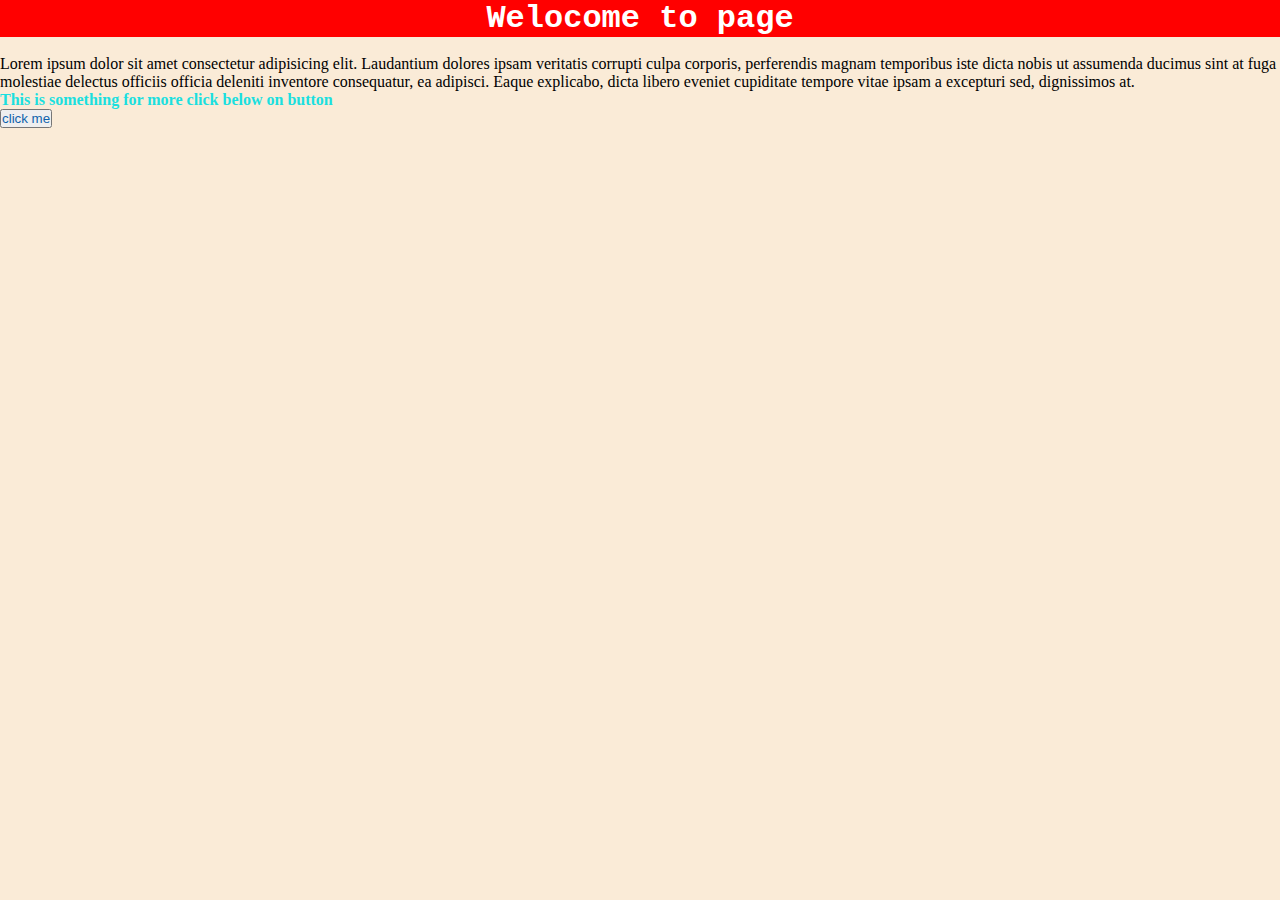
==== WebDev/Front end/Javascript/DOM/index.html @ bf9a8070 "JS DOM" ====
<!DOCTYPE html>
<html lang="en">
<head>
    <meta charset="UTF-8">
    <meta name="viewport" content="width=device-width, initial-scale=1.0">
    <title>Demo Page</title>
    <link rel="stylesheet" href="style.css">
</head>
<body>
    <h1>Welocome to page</h1>
    <br>
    <p>Lorem ipsum dolor sit amet consectetur adipisicing elit. Laudantium dolores ipsam veritatis corrupti culpa corporis, perferendis magnam temporibus iste dicta nobis ut assumenda ducimus sint at fuga molestiae delectus officiis officia deleniti inventore consequatur, ea adipisci. Eaque explicabo, dicta libero eveniet cupiditate tempore vitae ipsam a excepturi sed, dignissimos at.</p>

    <h4>This is something for more click below on button</h4>

    <button>click me</button>
    <script src="style.js"></script>
</body>
</html>
---- WebDev/Front end/Javascript/DOM/style.css ----
*{
    margin: 0%;
    padding: 0%;
}

html,body{
    height: 100%;
    width: 100%;
}

body{
    background-color: antiquewhite;
}
h1{
    background-color: red;
    color: white;
    font-family: 'Courier New', Courier, monospace;
   text-align: center;
    
}

h4{
    color: rgb(27, 223, 223);
}
button{
   
    color: rgb(15, 99, 173);
   
}
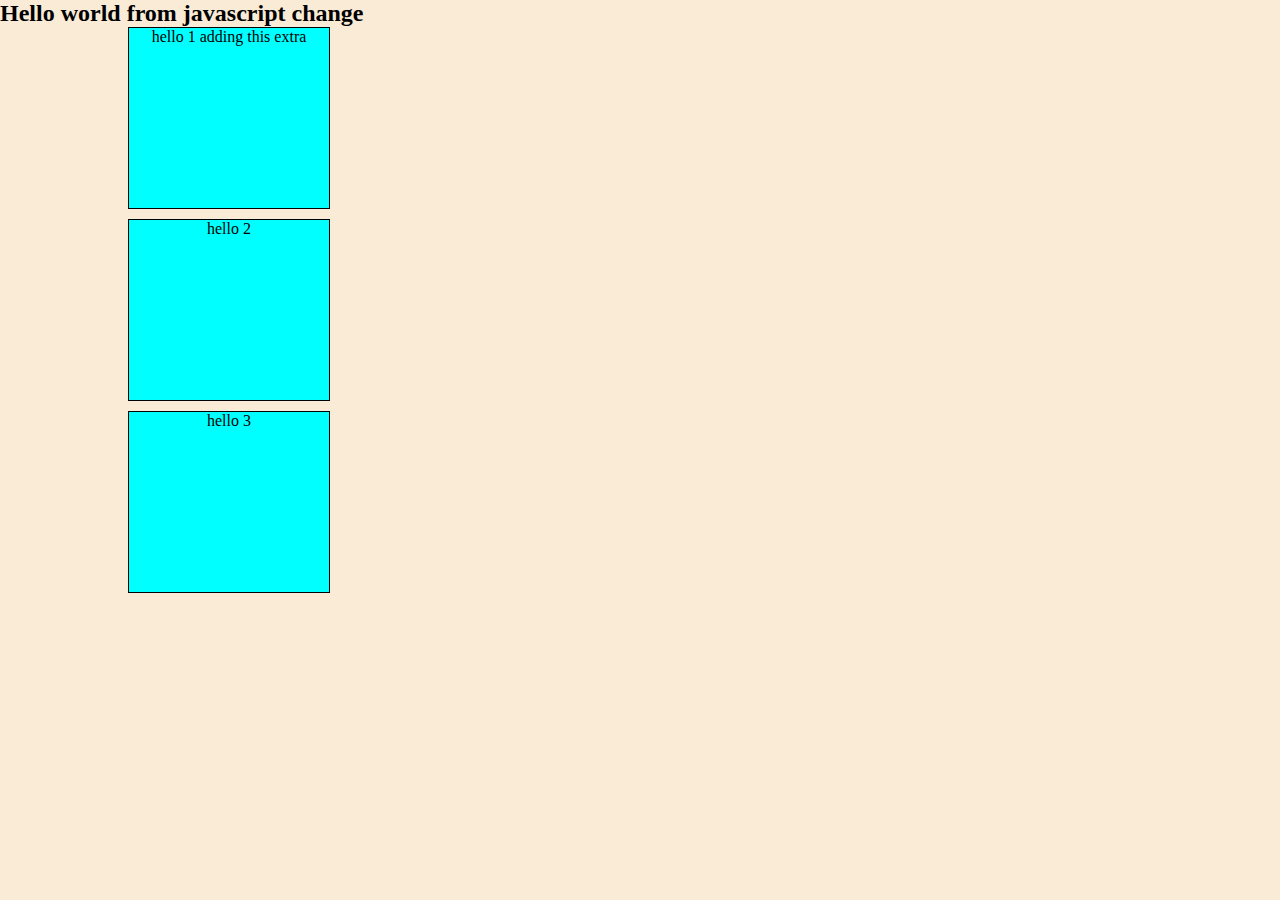
==== commit 0c9642ad: "JS DOM" ====
--- a/WebDev/Front end/Javascript/DOM/index.html
+++ b/WebDev/Front end/Javascript/DOM/index.html
@@ -3,17 +3,19 @@
 <head>
     <meta charset="UTF-8">
     <meta name="viewport" content="width=device-width, initial-scale=1.0">
-    <title>Demo Page</title>
-    <link rel="stylesheet" href="style.css">
+    <title>Task</title>
+   <link rel="stylesheet" href="style.css">
 </head>
 <body>
-    <h1>Welocome to page</h1>
-    <br>
-    <p>Lorem ipsum dolor sit amet consectetur adipisicing elit. Laudantium dolores ipsam veritatis corrupti culpa corporis, perferendis magnam temporibus iste dicta nobis ut assumenda ducimus sint at fuga molestiae delectus officiis officia deleniti inventore consequatur, ea adipisci. Eaque explicabo, dicta libero eveniet cupiditate tempore vitae ipsam a excepturi sed, dignissimos at.</p>
+    <!-- h2 heading add sometinhg using js-->
+     <h2>Hello world</h2>
 
-    <h4>This is something for more click below on button</h4>
+    
+    <!-- Creating 3 div with same class access them and add some unique text ti each of them-->
+     <div class="box"> Hello 1</div>
+     <div class="box"> Hello 2</div>
+     <div class="box">Hello 3</div>
 
-    <button>click me</button>
-    <script src="style.js"></script>
+     <script src="style.js"></script>
 </body>
 </html>--- a/WebDev/Front end/Javascript/DOM/style.css
+++ b/WebDev/Front end/Javascript/DOM/style.css
@@ -26,4 +26,15 @@
    
     color: rgb(15, 99, 173);
    
-}+}
+
+.box{
+    border: 1px solid black;
+    width: 200px;
+    height: 180px;
+    margin-bottom: 10px;
+    text-align: center;
+    background-color: aqua;
+    margin-left: 10%;
+   text-transform: lowercase;
+}
